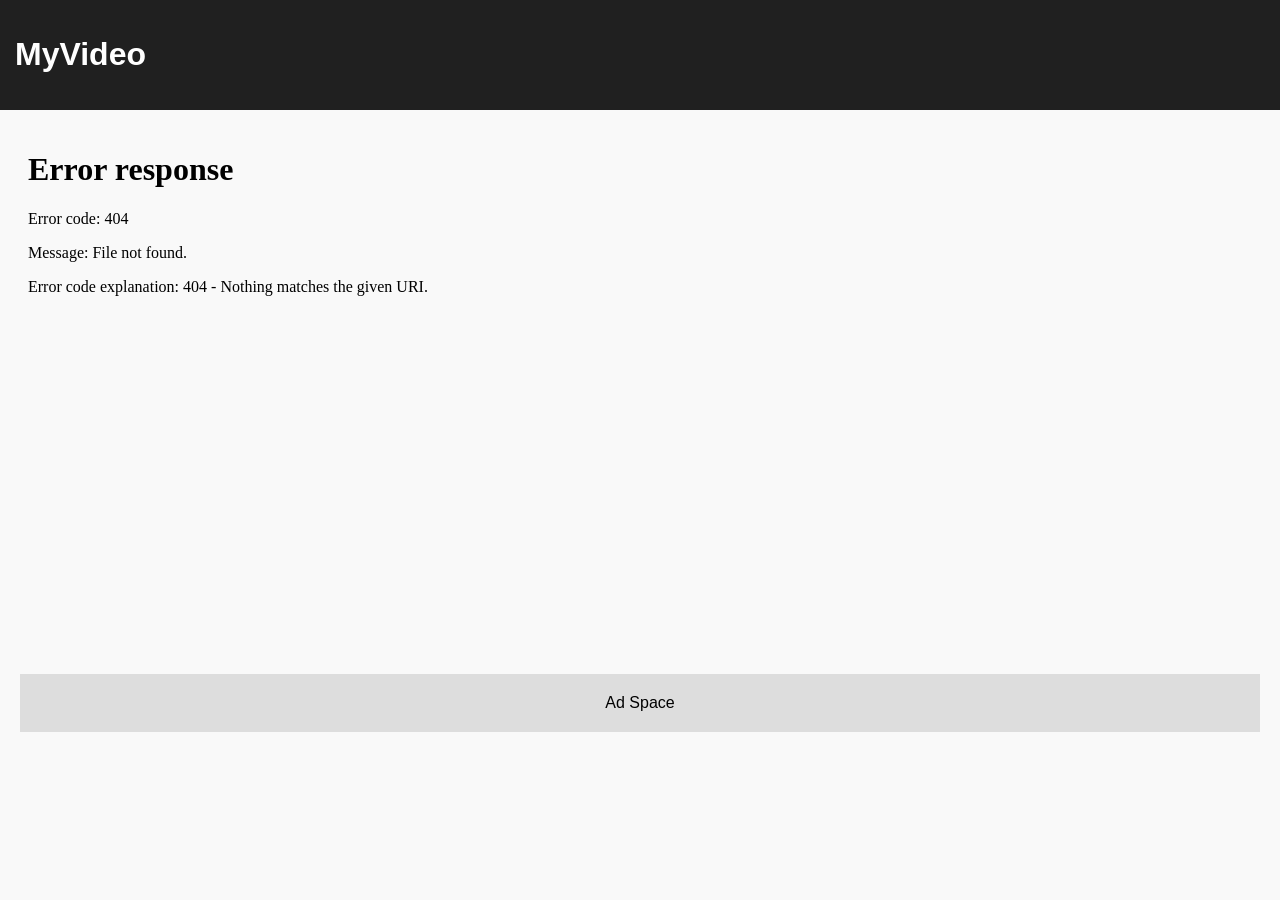
==== video.html @ 9b0a2f22 "Create video.html" ====
<!DOCTYPE html>
<html>
<head>
  <title>Watch Video</title>
  <link rel="stylesheet" href="style.css">
</head>
<body>

<header>
  <h1>MyVideo</h1>
</header>

<div style="padding:20px;">
  <iframe id="player" width="100%" height="500" frameborder="0" allowfullscreen></iframe>
</div>

<div class="ad">Ad Space</div>

<script>
  const params = new URLSearchParams(window.location.search);
  const src = params.get("src");
  document.getElementById("player").src = src;
</script>

</body>
</html>
---- style.css ----
body {
  margin: 0;
  font-family: Arial, sans-serif;
  background: #f9f9f9;
}

header {
  display: flex;
  justify-content: space-between;
  padding: 15px;
  background: #202020;
  color: white;
}

#search {
  padding: 8px;
  width: 200px;
}

.container {
  display: grid;
  grid-template-columns: repeat(auto-fill, minmax(250px, 1fr));
  gap: 15px;
  padding: 20px;
}

.video {
  background: white;
  cursor: pointer;
  border-radius: 8px;
  overflow: hidden;
  transition: transform 0.2s;
}

.video:hover {
  transform: scale(1.03);
}

.video img {
  width: 100%;
}

.video-title {
  padding: 10px;
  font-size: 14px;
}

.ad {
  margin: 20px;
  padding: 20px;
  text-align: center;
  background: #ddd;
}
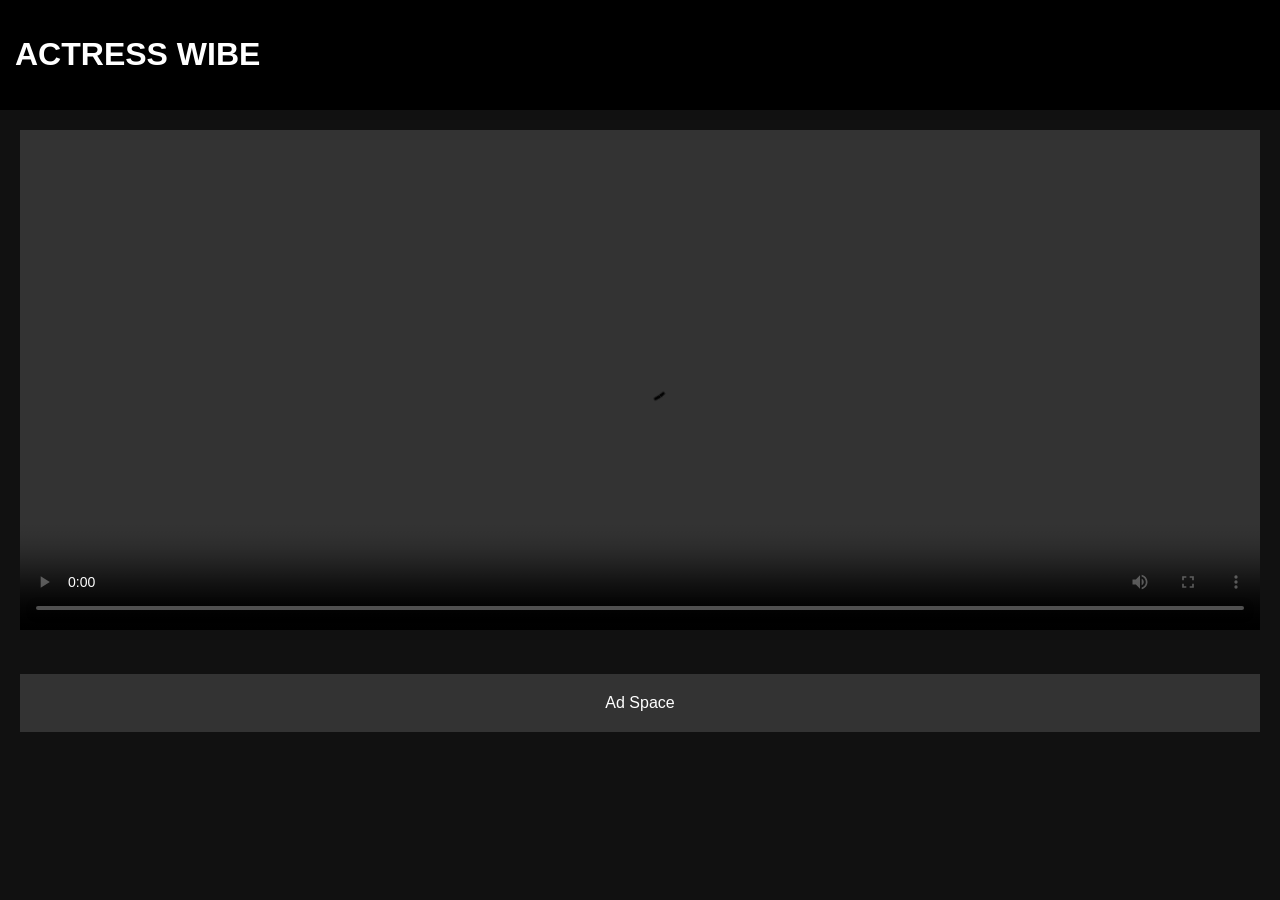
==== commit c94f9477: "Update video.html" ====
--- a/video.html
+++ b/video.html
@@ -7,19 +7,19 @@
 <body>
 
 <header>
-  <h1>MyVideo</h1>
+  <h1>ACTRESS WIBE</h1>
 </header>
 
 <div style="padding:20px;">
-  <iframe id="player" width="100%" height="500" frameborder="0" allowfullscreen></iframe>
+  <video id="player" controls width="100%" height="500"></video>
 </div>
 
 <div class="ad">Ad Space</div>
 
 <script>
   const params = new URLSearchParams(window.location.search);
-  const src = params.get("src");
-  document.getElementById("player").src = src;
+  const videoSrc = params.get("video");
+  document.getElementById("player").src = videoSrc;
 </script>
 
 </body>
--- a/style.css
+++ b/style.css
@@ -1,15 +1,16 @@
 body {
   margin: 0;
   font-family: Arial, sans-serif;
-  background: #f9f9f9;
+  background: #111;
+  color: white;
 }
 
 header {
   display: flex;
   justify-content: space-between;
   padding: 15px;
-  background: #202020;
-  color: white;
+  background: #000;
+  align-items: center;
 }
 
 #search {
@@ -19,13 +20,13 @@
 
 .container {
   display: grid;
-  grid-template-columns: repeat(auto-fill, minmax(250px, 1fr));
+  grid-template-columns: repeat(auto-fill, minmax(220px, 1fr));
   gap: 15px;
   padding: 20px;
 }
 
 .video {
-  background: white;
+  background: #1c1c1c;
   cursor: pointer;
   border-radius: 8px;
   overflow: hidden;
@@ -33,11 +34,14 @@
 }
 
 .video:hover {
-  transform: scale(1.03);
+  transform: scale(1.05);
 }
 
 .video img {
   width: 100%;
+  height: 150px;
+  object-fit: cover;
+  background: black;
 }
 
 .video-title {
@@ -49,5 +53,5 @@
   margin: 20px;
   padding: 20px;
   text-align: center;
-  background: #ddd;
+  background: #333;
 }
